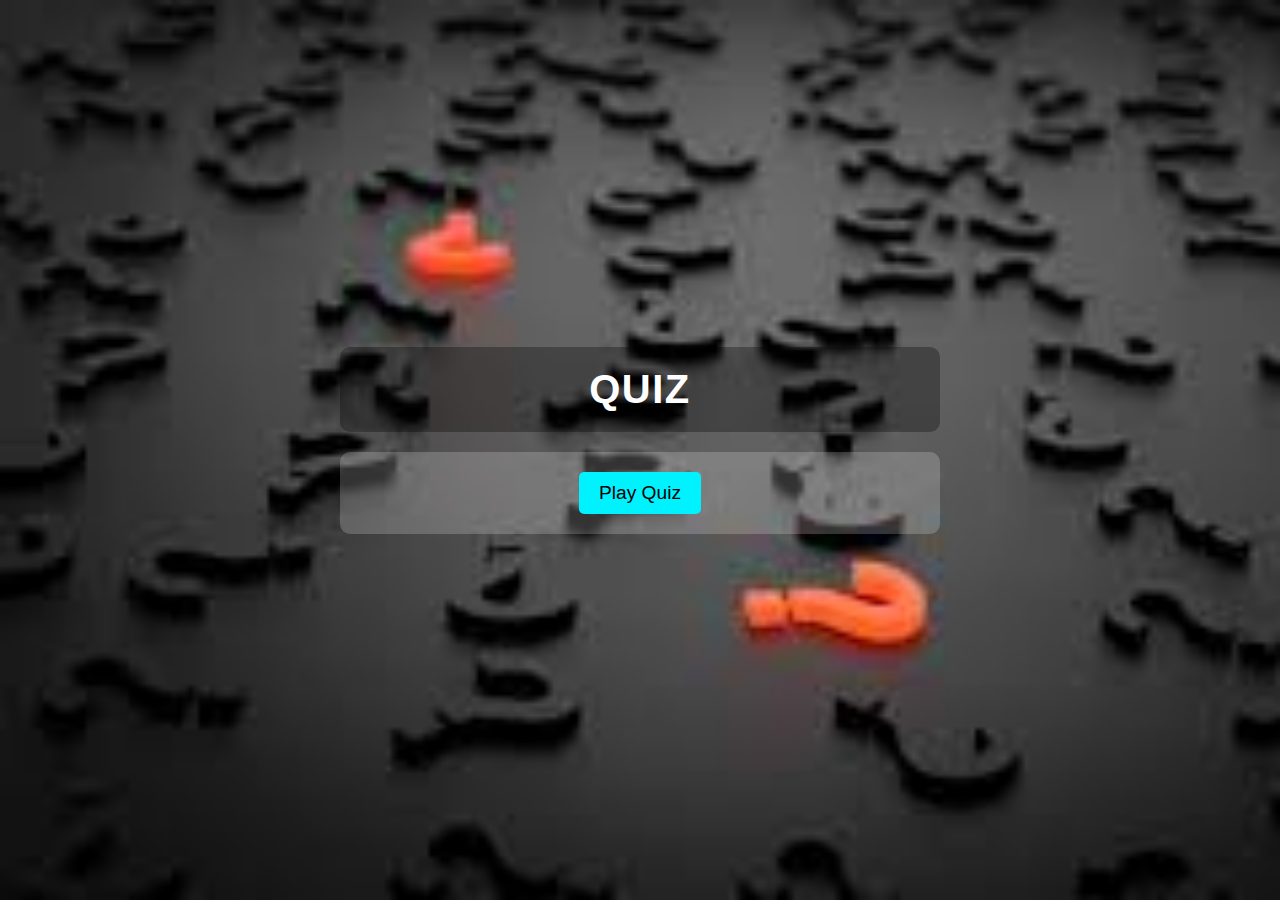
==== front_end/index.html @ a1e7dee2 "Initial commit" ====
<!DOCTYPE html>
<html>
  <head>
    <title>Accueil</title>
    <link rel="stylesheet" href="index.css" />
  </head>
  <body>
    <header>
      <h1>QUIZ</h1>
    </header>
    <main>
      <a href="connexion.html">Play Quiz</a>
    </main>
    <footer>
      <script src="services/headertext.js"></script>
    </footer>
  </body>
</html>
---- front_end/index.css ----
/* Reset CSS */
* {
    margin: 0;
    padding: 0;
    box-sizing: border-box;
}

/* Body Styling */

body {
    background-image: url(.vscode/image/n.jpeg) ;
    background-repeat: no-repeat;
    background-size: cover;
    font-family: Arial, sans-serif;
   
    color: #fff;
    display: flex;
    flex-direction: column;
    align-items: center;
    justify-content: center;
    height: 100vh;
    margin: 0;
}

/* Header Styling */
header {
    background: rgba(0, 0, 0, 0.3);
    padding: 20px;
    border-radius: 10px;
    text-align: center;
    width: 100%;
    max-width: 600px;
    margin-bottom: 20px;
}

header h1 {
    font-size: 2.5rem;
    letter-spacing: 1.5px;
}

/* Main Content Styling */
main {
    background: rgba(255, 255, 255, 0.2);
    padding: 20px;
    border-radius: 10px;
    text-align: center;
    width: 100%;
    max-width: 600px;
}

main a {
    display: inline-block;
    background: #00f2fe;
    color: #000;
    padding: 10px 20px;
    border-radius: 5px;
    text-decoration: none;
    font-size: 1.2rem;
    transition: background 0.3s, color 0.3s;
}

main a:hover {
    background: #4facfe;
    color: #fff;
}

/* Footer Styling */
footer {
    margin-top: 20px;
    text-align: center;
}

@media (max-width: 600px) {
    header h1 {
        font-size: 2rem;
    }

    main a {
        font-size: 1rem;
    }
}
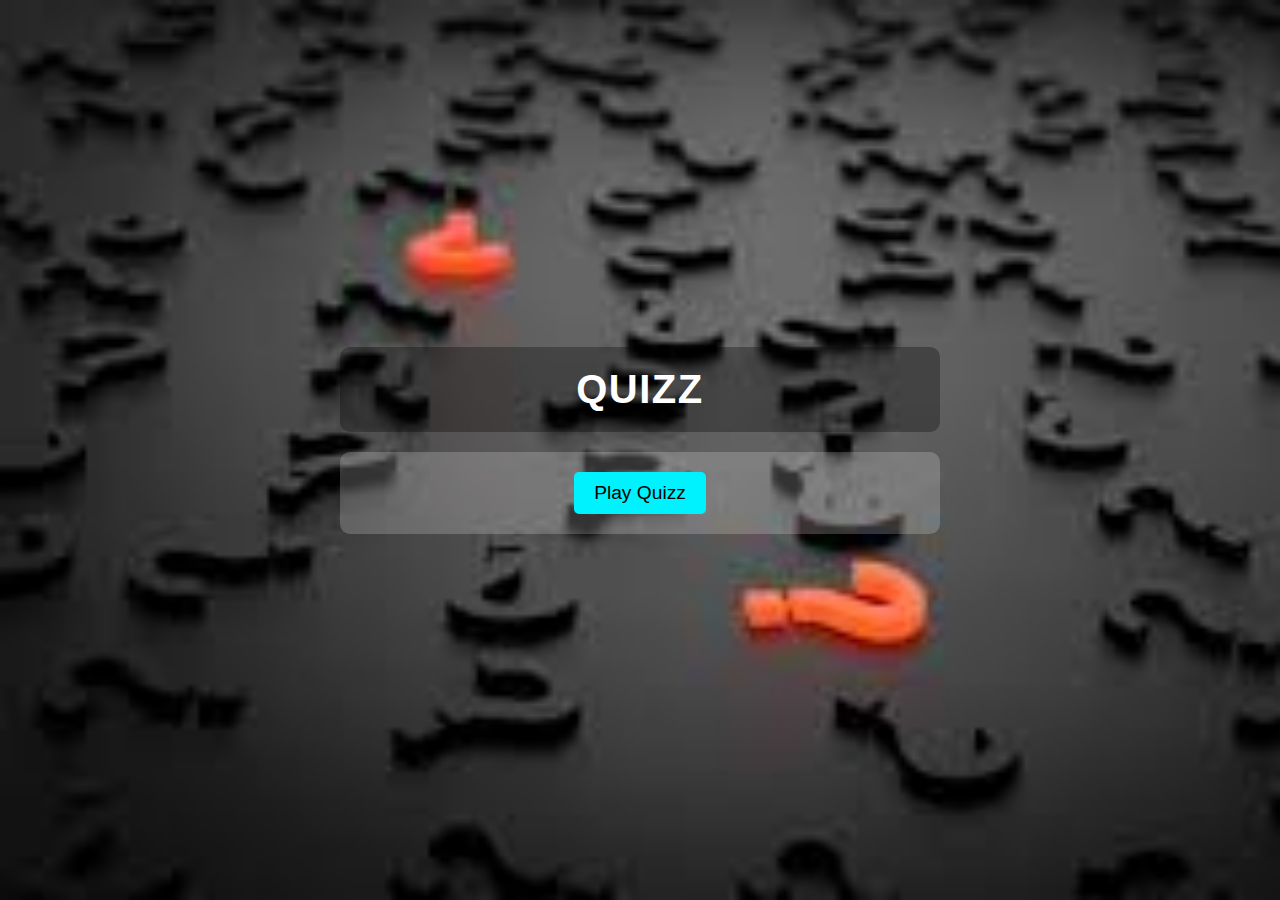
==== commit d8c1a1c0: "modification 1" ====
--- a/front_end/index.html
+++ b/front_end/index.html
@@ -6,10 +6,10 @@
   </head>
   <body>
     <header>
-      <h1>QUIZ</h1>
+      <h1>QUIZZ</h1>
     </header>
     <main>
-      <a href="connexion.html">Play Quiz</a>
+      <a href="connexion.html">Play Quizz</a>
     </main>
     <footer>
       <script src="services/headertext.js"></script>
--- a/front_end/index.css
+++ b/front_end/index.css
@@ -60,7 +60,7 @@
 }
 
 main a:hover {
-    background: #4facfe;
+    background: #478998;
     color: #fff;
 }
 
@@ -79,3 +79,7 @@
         font-size: 1rem;
     }
 }
+
+
+
+
